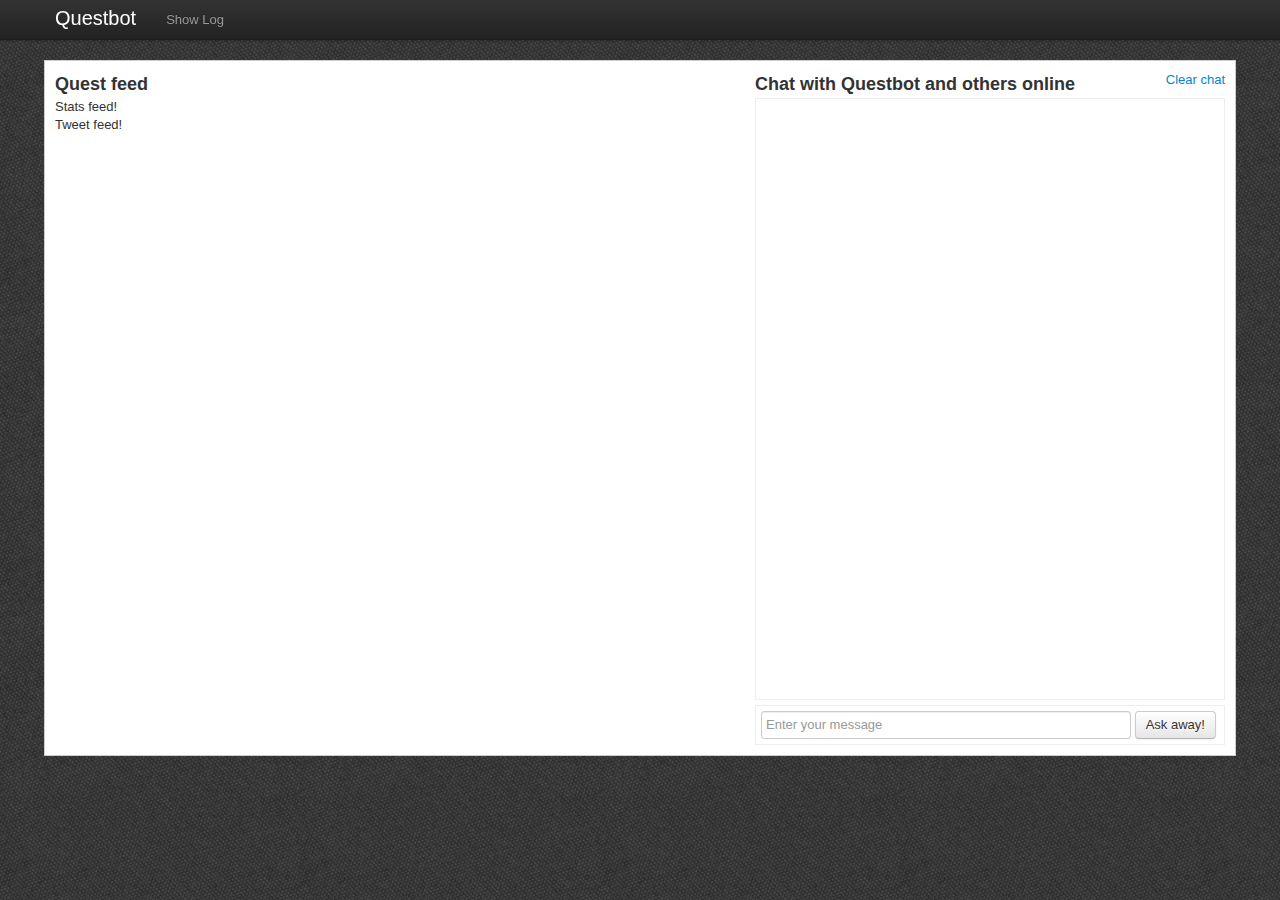
==== web/index.html @ ed271e7e "Initial commit" ====
<!DOCTYPE html>
<html lang="en">
    <head>
        <title>Questbot - ask and you shall receive</title>
        <script type="text/javascript" src="js/jquery/jquery-1.6.4.js"></script>
        <script type="text/javascript" src="js/jquery/jquery.atmosphere.js"></script>
        <script type="text/javascript" src="js/questbot.js"></script>
        <meta name="viewport" content="width=device-width, initial-scale=1.0">
        <link href="css/bootstrap.css" rel="stylesheet">
        <style>
            body {
                padding-top: 60px; /* 60px to make the container go all the way to the bottom of the topbar */
            }
        </style>
        <link href="css/bootstrap-responsive.css" rel="stylesheet">
        <link href="css/questbot.css" rel="stylesheet">
        <!-- HTML5 shim, for IE6-8 support of HTML5 elements -->
        <!--[if lt IE 9]>
        <script src="http://html5shim.googlecode.com/svn/trunk/html5.js"></script>
        <![endif]-->
    </head>
    <body>
        <!-- Fixed, non-scrolling top navbar -->
        <div class="navbar navbar-fixed-top">
            <div class="navbar-inner">
                <div class="container">
                    <a class="brand" href="#">Questbot</a>
                    <ul class="nav">
                        <li><a href="#">Show Log</a></li>
                    </ul>

                </div>
            </div>
        </div>

        <div id="content-panel" class="container">

            <div class="row">
                <div id="feed" class="span7">

                    <h3>Quest feed</h3>
                    <div class="result">
                        Stats feed!
                    </div>
                    <div class="result">
                        Tweet feed!
                    </div>

                </div>
                <div id="chat" class="span5">
                    <a id="clear-chat-button" href="#">Clear chat</a><h3>Chat with Questbot and others online</h3>
                    <div id="messages">

                    </div>

                    <form id="chat-form" class="form-inline">
                        <input id="message-box" type="text" class="span4" placeholder="Enter your message">
                        <button id="send-button" type="submit" class="btn">Ask away!</button>
                    </form>

                </div>
            </div>

        </div>
    </body>
</html>
---- web/css/questbot.css ----
body {
    background: url(../img/irongrip.png)
}

#content-panel {
    background-color: white;
    padding:10px;
    border: 1px solid #cccccc;
}

#messages {
    border: 1px solid #EEEEEE;
    height: 600px;
    overflow: auto;
    overflow-x: hidden;
}

.message {
    padding: 5px;
    margin: 2px 2px 5px;
    border-bottom: 1px solid #EEEEEE;
}


#chat-form {
    border: 1px solid #EEEEEE;
    margin-top: 5px;
    margin-bottom: 0px;
    padding:5px;
}

#clear-chat-button {
    float: right;
}
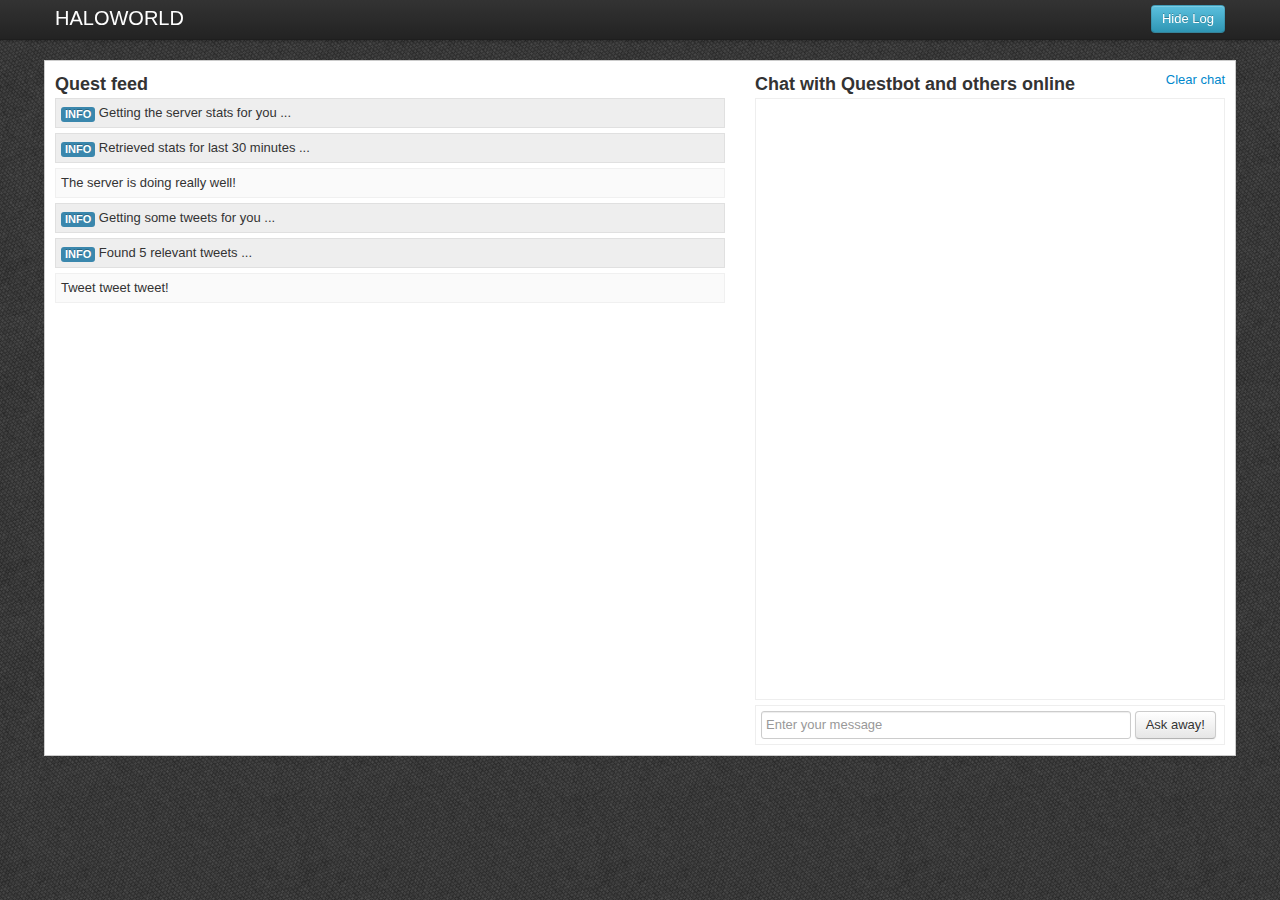
==== commit d95edbc3: "Cleaned up look and feel. Added ability to hide and show on-screen log messages. Moved classes into " ====
--- a/web/index.html
+++ b/web/index.html
@@ -20,18 +20,19 @@
         <![endif]-->
     </head>
     <body>
-        <!-- Fixed, non-scrolling top navbar -->
+         <!--Fixed, non-scrolling top navbar -->
         <div class="navbar navbar-fixed-top">
             <div class="navbar-inner">
                 <div class="container">
-                    <a class="brand" href="#">Questbot</a>
-                    <ul class="nav">
-                        <li><a href="#">Show Log</a></li>
-                    </ul>
-
+                    <a class="brand" href="#"><b>HAL</b>OWORLD</a>
+                    <div class="nav-collapse">
+                        <a class="btn pull-right" id="show-log-messages-btn" href="#">Show Log</a>
+                        <a class="btn btn-info pull-right" id="hide-log-messages-btn" href="#">Hide Log</a>
+                    </div>
                 </div>
             </div>
         </div>
+
 
         <div id="content-panel" class="container">
 
@@ -39,11 +40,23 @@
                 <div id="feed" class="span7">
 
                     <h3>Quest feed</h3>
-                    <div class="result">
-                        Stats feed!
+                    <div class="result log">
+                        <span class="label label-info">INFO</span> Getting the server stats for you ...
                     </div>
-                    <div class="result">
-                        Tweet feed!
+                    <div class="result log">
+                        <span class="label label-info">INFO</span> Retrieved stats for last 30 minutes ...
+                    </div>
+                    <div class="result feed">
+                        The server is doing really well!
+                    </div>
+                    <div class="result log">
+                        <span class="label label-info">INFO</span> Getting some tweets for you ...
+                    </div>
+                    <div class="result log">
+                        <span class="label label-info">INFO</span> Found 5 relevant tweets ...
+                    </div>
+                    <div class="result feed">
+                        Tweet tweet tweet!
                     </div>
 
                 </div>
--- a/web/css/questbot.css
+++ b/web/css/questbot.css
@@ -31,4 +31,22 @@
 
 #clear-chat-button {
     float: right;
-}+}
+
+.result {
+    padding: 5px;
+    margin-bottom: 5px;
+}
+.result.feed {
+    background-color: #FAFAFA;
+    border: 1px solid #F0F0F0;
+}
+
+.result.log {
+    background-color: #EEEEEE;
+    border: 1px solid #E0E0E0;
+}
+
+.result .label {
+    line-height: 16px;
+}
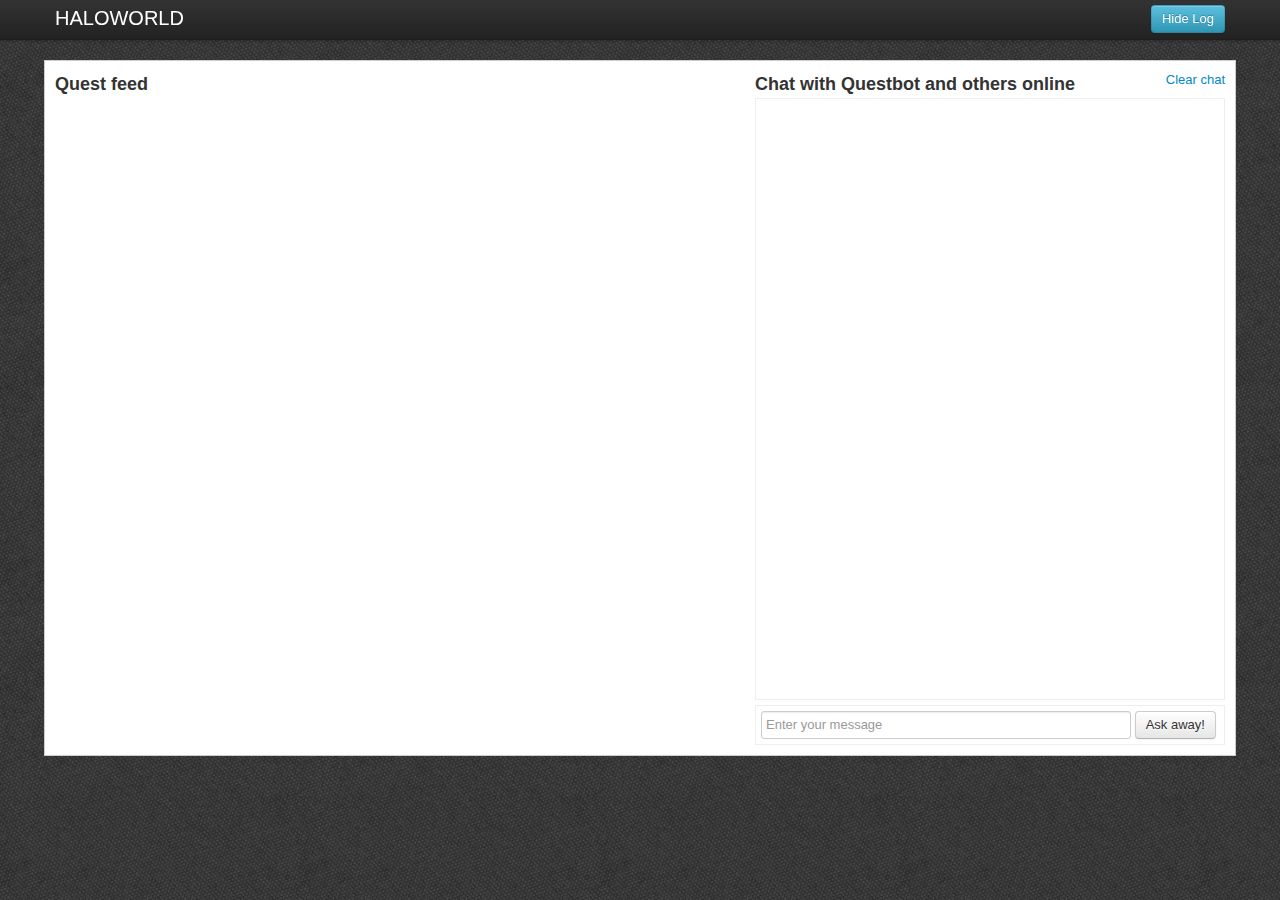
==== commit c07e62bb: "Added ability to push log messages to the feed on the client and changed the server to be able to se" ====
--- a/web/index.html
+++ b/web/index.html
@@ -40,24 +40,7 @@
                 <div id="feed" class="span7">
 
                     <h3>Quest feed</h3>
-                    <div class="result log">
-                        <span class="label label-info">INFO</span> Getting the server stats for you ...
-                    </div>
-                    <div class="result log">
-                        <span class="label label-info">INFO</span> Retrieved stats for last 30 minutes ...
-                    </div>
-                    <div class="result feed">
-                        The server is doing really well!
-                    </div>
-                    <div class="result log">
-                        <span class="label label-info">INFO</span> Getting some tweets for you ...
-                    </div>
-                    <div class="result log">
-                        <span class="label label-info">INFO</span> Found 5 relevant tweets ...
-                    </div>
-                    <div class="result feed">
-                        Tweet tweet tweet!
-                    </div>
+
 
                 </div>
                 <div id="chat" class="span5">
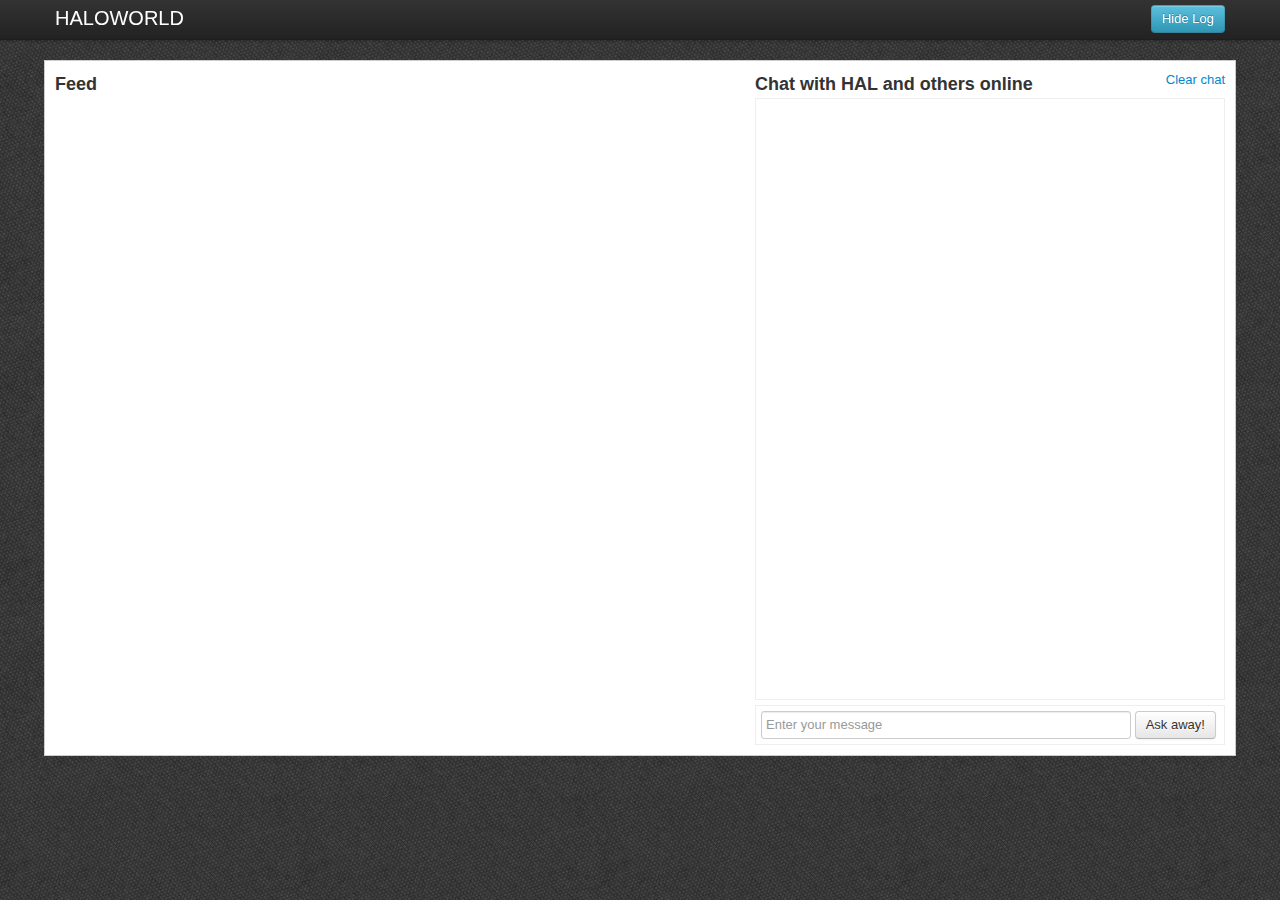
==== commit fc783bcc: "Renamed files to Haloworld to reflect name change" ====
--- a/web/index.html
+++ b/web/index.html
@@ -1,10 +1,10 @@
 <!DOCTYPE html>
 <html lang="en">
     <head>
-        <title>Questbot - ask and you shall receive</title>
+        <title>Haloworld</title>
         <script type="text/javascript" src="js/jquery/jquery-1.6.4.js"></script>
         <script type="text/javascript" src="js/jquery/jquery.atmosphere.js"></script>
-        <script type="text/javascript" src="js/questbot.js"></script>
+        <script type="text/javascript" src="js/haloworld.js"></script>
         <meta name="viewport" content="width=device-width, initial-scale=1.0">
         <link href="css/bootstrap.css" rel="stylesheet">
         <style>
@@ -13,7 +13,7 @@
             }
         </style>
         <link href="css/bootstrap-responsive.css" rel="stylesheet">
-        <link href="css/questbot.css" rel="stylesheet">
+        <link href="css/haloworld.css" rel="stylesheet">
         <!-- HTML5 shim, for IE6-8 support of HTML5 elements -->
         <!--[if lt IE 9]>
         <script src="http://html5shim.googlecode.com/svn/trunk/html5.js"></script>
@@ -39,12 +39,12 @@
             <div class="row">
                 <div id="feed" class="span7">
 
-                    <h3>Quest feed</h3>
+                    <h3>Feed</h3>
 
 
                 </div>
                 <div id="chat" class="span5">
-                    <a id="clear-chat-button" href="#">Clear chat</a><h3>Chat with Questbot and others online</h3>
+                    <a id="clear-chat-button" href="#">Clear chat</a><h3>Chat with HAL and others online</h3>
                     <div id="messages">
 
                     </div>
--- a/web/css/haloworld.css
+++ b/web/css/haloworld.css
@@ -0,0 +1,52 @@
+body {
+    background: url(../img/irongrip.png)
+}
+
+#content-panel {
+    background-color: white;
+    padding:10px;
+    border: 1px solid #cccccc;
+}
+
+#messages {
+    border: 1px solid #EEEEEE;
+    height: 600px;
+    overflow: auto;
+    overflow-x: hidden;
+}
+
+.message {
+    padding: 5px;
+    margin: 2px 2px 5px;
+    border-bottom: 1px solid #EEEEEE;
+}
+
+
+#chat-form {
+    border: 1px solid #EEEEEE;
+    margin-top: 5px;
+    margin-bottom: 0px;
+    padding:5px;
+}
+
+#clear-chat-button {
+    float: right;
+}
+
+.result {
+    padding: 5px;
+    margin-bottom: 5px;
+}
+.result.feed {
+    background-color: #FAFAFA;
+    border: 1px solid #F0F0F0;
+}
+
+.result.log {
+    background-color: #EEEEEE;
+    border: 1px solid #E0E0E0;
+}
+
+.result .label {
+    line-height: 16px;
+}
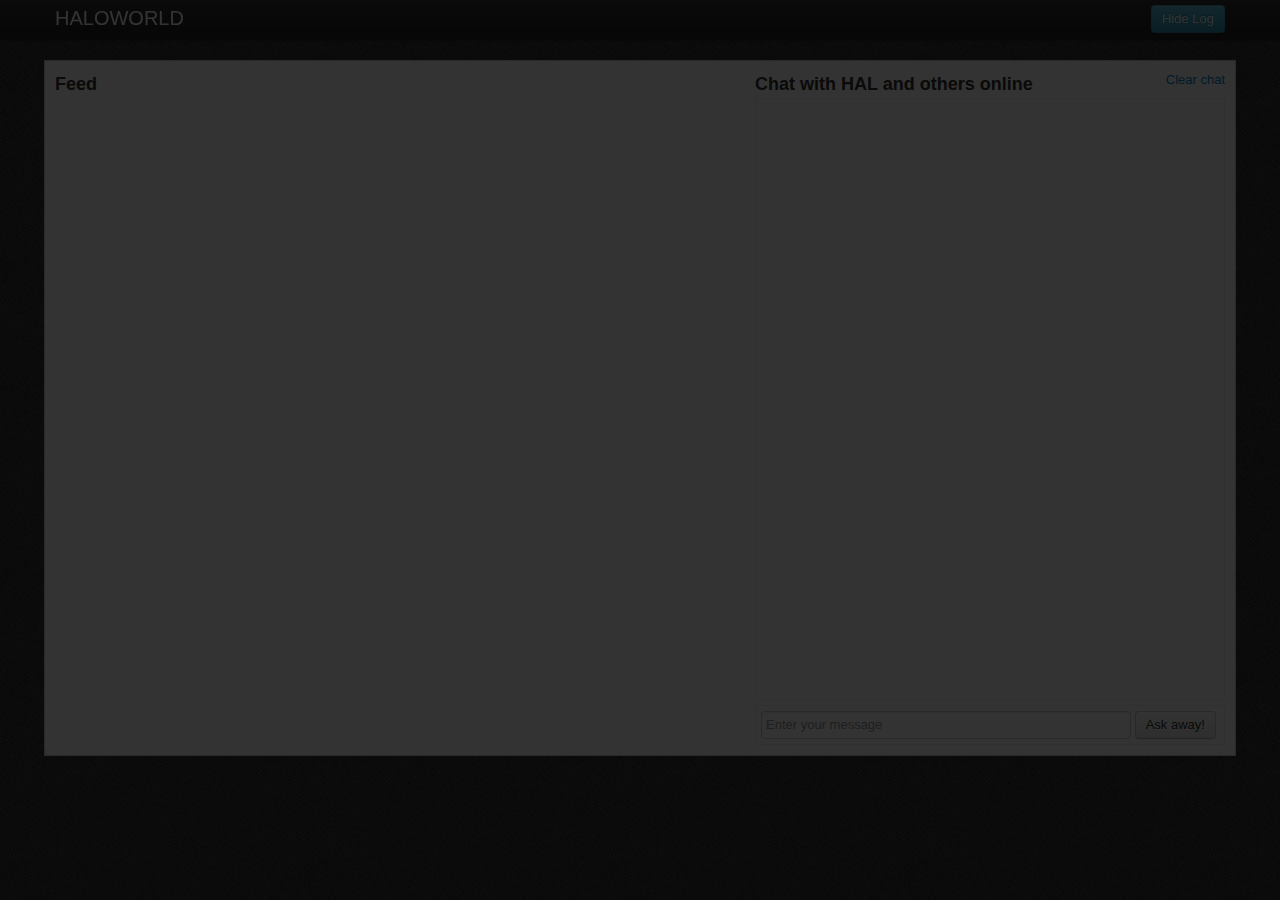
==== commit 56883ed6: "Added basic question handling for the time and added a login dialog to capture the login name prior " ====
--- a/web/index.html
+++ b/web/index.html
@@ -1,10 +1,14 @@
 <!DOCTYPE html>
 <html lang="en">
     <head>
+        <meta charset="utf-8">
         <title>Haloworld</title>
-        <script type="text/javascript" src="js/jquery/jquery-1.6.4.js"></script>
+        <script type="text/javascript" src="js/jquery/jquery-1.7.2.min.js"></script>
         <script type="text/javascript" src="js/jquery/jquery.atmosphere.js"></script>
+        <script type="text/javascript" src="js/bootstrap.min.js"></script>
+        <script type="text/javascript" src="js/bootstrap-modal.js"></script>
         <script type="text/javascript" src="js/haloworld.js"></script>
+        <script type="text/javascript" src="js/text-result-widget.js"></script>
         <meta name="viewport" content="width=device-width, initial-scale=1.0">
         <link href="css/bootstrap.css" rel="stylesheet">
         <style>
@@ -12,6 +16,7 @@
                 padding-top: 60px; /* 60px to make the container go all the way to the bottom of the topbar */
             }
         </style>
+        <link href="css/bootstrap.css" rel="stylesheet">
         <link href="css/bootstrap-responsive.css" rel="stylesheet">
         <link href="css/haloworld.css" rel="stylesheet">
         <!-- HTML5 shim, for IE6-8 support of HTML5 elements -->
@@ -51,12 +56,28 @@
 
                     <form id="chat-form" class="form-inline">
                         <input id="message-box" type="text" class="span4" placeholder="Enter your message">
-                        <button id="send-button" type="submit" class="btn">Ask away!</button>
+                        <a id="send-button" class="btn">Ask away!</a>
                     </form>
 
                 </div>
             </div>
 
         </div>
+
+         <div class="modal hide fade" id="loginModal">
+             <div class="modal-header">
+                 <button class="close" data-dismiss="modal">×</button>
+                 <h3>Join the chat</h3>
+             </div>
+             <div class="modal-body">
+                 <form id="login-form" class="form-vertical">
+                     <label for="login-name">Your name:</label>
+                     <input id="login-name" type="text" placeholder="Enter your chat name"/>
+                 </form>
+             </div>
+             <div class="modal-footer">
+                 <a id="join-btn" href="#" class="btn btn-primary">Join Chat</a>
+             </div>
+         </div>
     </body>
 </html>
--- a/web/css/haloworld.css
+++ b/web/css/haloworld.css
@@ -50,3 +50,11 @@
 .result .label {
     line-height: 16px;
 }
+
+button.close {
+    padding: 0;
+    cursor: pointer;
+    background: transparent;
+    border: 0;
+    -webkit-appearance: none;
+}
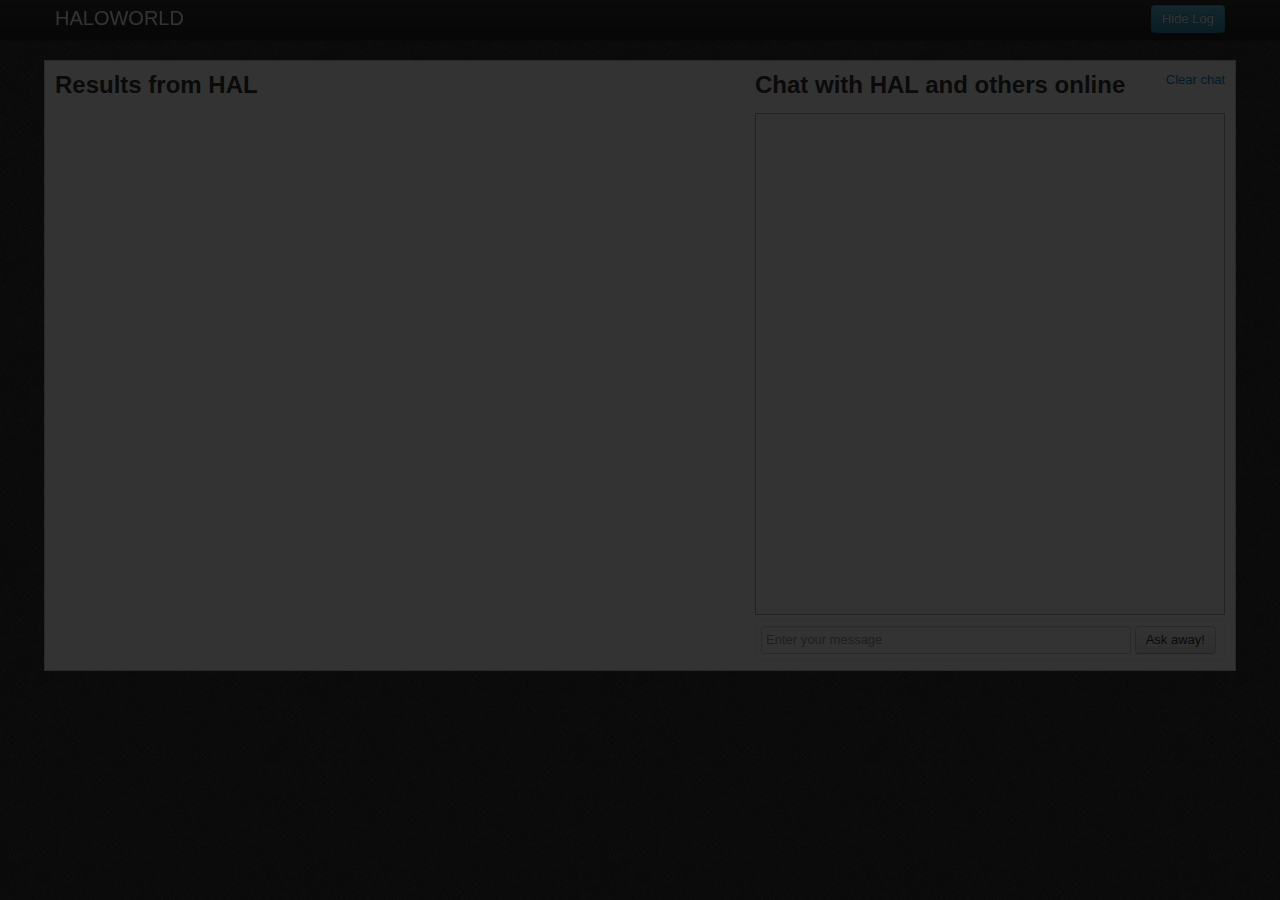
==== commit feb0e885: "Cosmetic changes and UI improvements for demo" ====
--- a/web/index.html
+++ b/web/index.html
@@ -5,10 +5,13 @@
         <title>Haloworld</title>
         <script type="text/javascript" src="js/jquery/jquery-1.7.2.min.js"></script>
         <script type="text/javascript" src="js/jquery/jquery.atmosphere.js"></script>
+        <script type="text/javascript" src="js/jquery/jquery-ui-1.8.20.custom.min.js"></script>
         <script type="text/javascript" src="js/bootstrap.min.js"></script>
         <script type="text/javascript" src="js/bootstrap-modal.js"></script>
+        <script type="text/javascript" src="js/d3.v2.js"></script>
         <script type="text/javascript" src="js/haloworld.js"></script>
         <script type="text/javascript" src="js/text-result-widget.js"></script>
+        <script type="text/javascript" src="js/server-stats-widget.js"></script>
         <meta name="viewport" content="width=device-width, initial-scale=1.0">
         <link href="css/bootstrap.css" rel="stylesheet">
         <style>
@@ -42,11 +45,9 @@
         <div id="content-panel" class="container">
 
             <div class="row">
-                <div id="feed" class="span7">
-
-                    <h3>Feed</h3>
-
-
+                <div class="span7">
+                    <h3>Results from HAL</h3>
+                    <div id="feed"></div>
                 </div>
                 <div id="chat" class="span5">
                     <a id="clear-chat-button" href="#">Clear chat</a><h3>Chat with HAL and others online</h3>
--- a/web/css/haloworld.css
+++ b/web/css/haloworld.css
@@ -1,5 +1,9 @@
 body {
-    background: url(../img/irongrip.png)
+    background: url(../img/irongrip.png);
+}
+
+h3 {
+    font-size: 18pt;
 }
 
 #content-panel {
@@ -9,16 +13,31 @@
 }
 
 #messages {
-    border: 1px solid #EEEEEE;
-    height: 600px;
+    border: 1px solid #AAAAAA;
+
+    overflow: auto;
+    overflow-x: hidden;
+
+}
+
+#feed {
+
     overflow: auto;
     overflow-x: hidden;
 }
 
+#feed, #messages {
+    height: 500px;
+    margin-top: 15px;
+    font-size: 18pt;
+    line-height: 24px;
+}
+
 .message {
     padding: 5px;
+    padding-bottom: 15px;
     margin: 2px 2px 5px;
-    border-bottom: 1px solid #EEEEEE;
+    border-bottom: 1px solid #DDDDDD;
 }
 
 
@@ -39,12 +58,15 @@
 }
 .result.feed {
     background-color: #FAFAFA;
-    border: 1px solid #F0F0F0;
+    border: 3px solid #137C9B;
+    padding: 10px;
 }
 
 .result.log {
     background-color: #EEEEEE;
     border: 1px solid #E0E0E0;
+    padding: 5px;
+    font-size:14pt;
 }
 
 .result .label {
@@ -58,3 +80,9 @@
     border: 0;
     -webkit-appearance: none;
 }
+
+/* SVG styling */
+rect {
+    stroke: #137C9B;
+    fill:   #2F96B4;
+}
